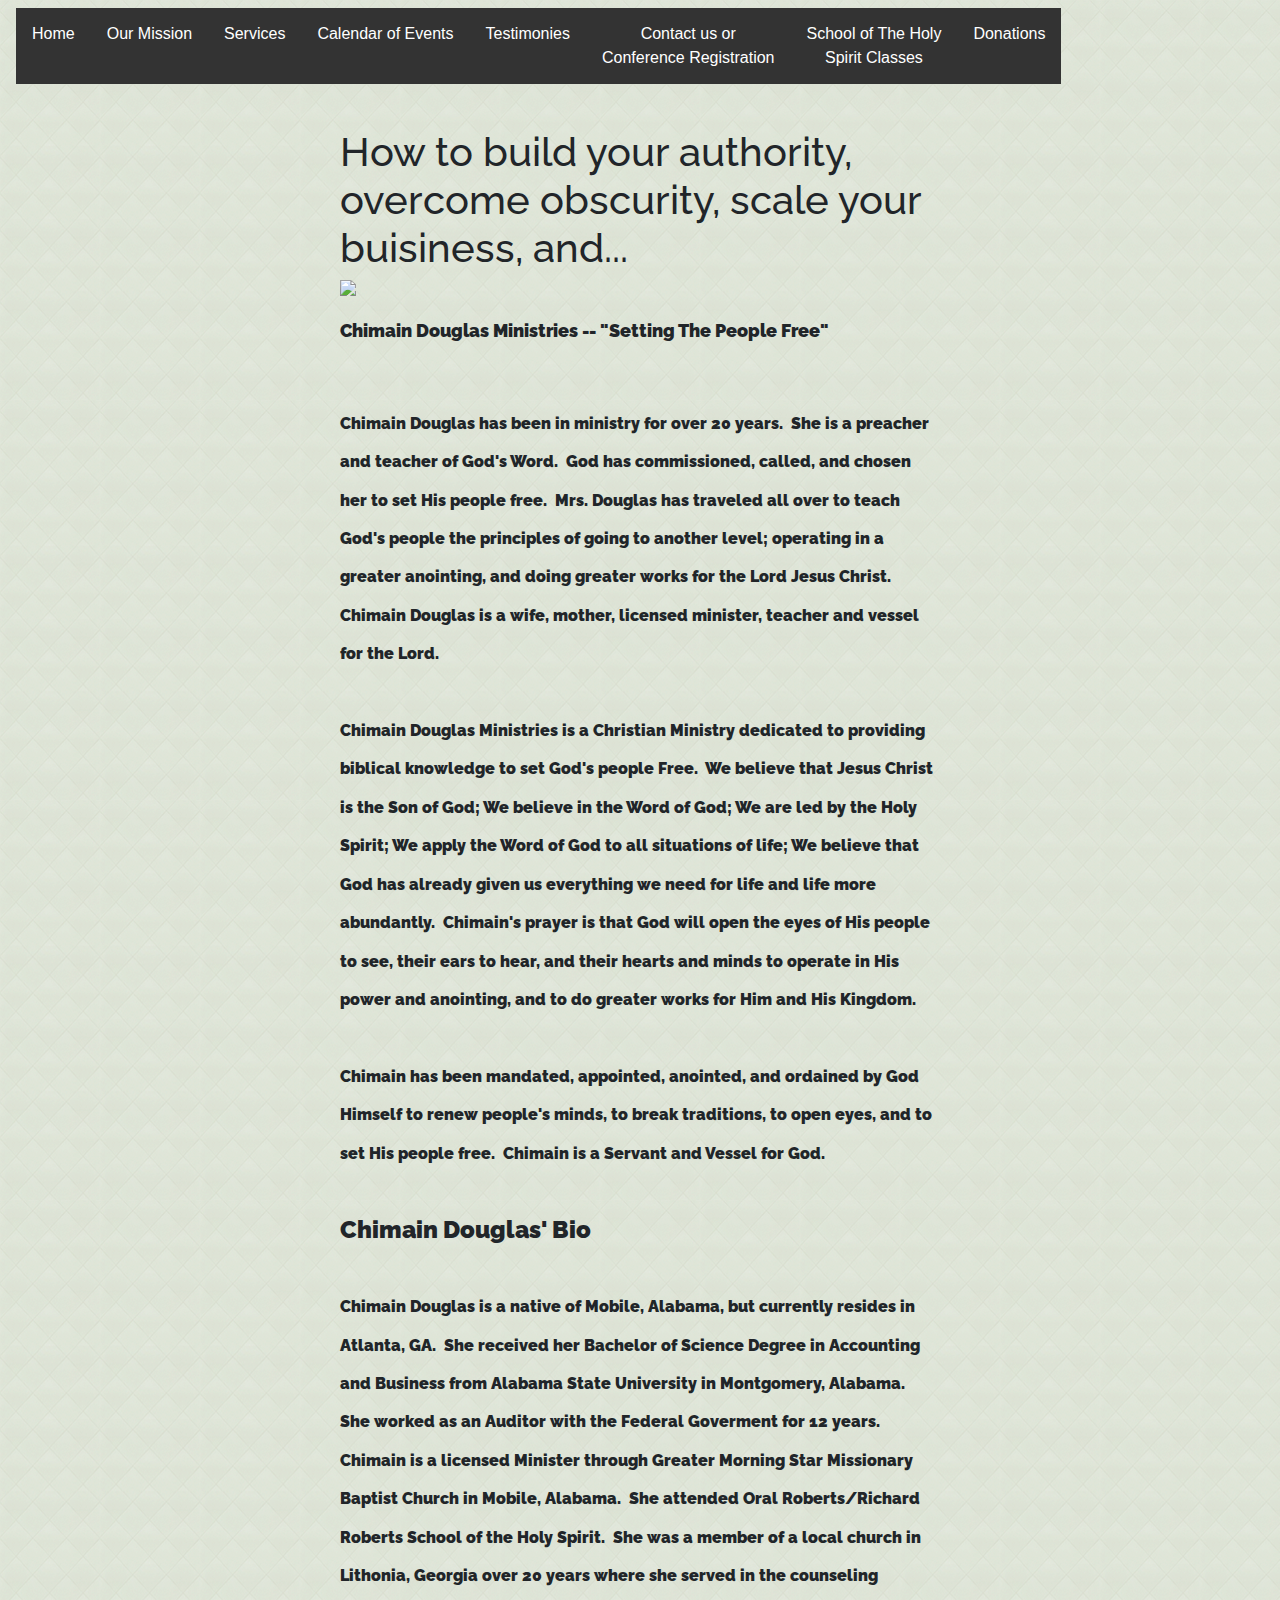
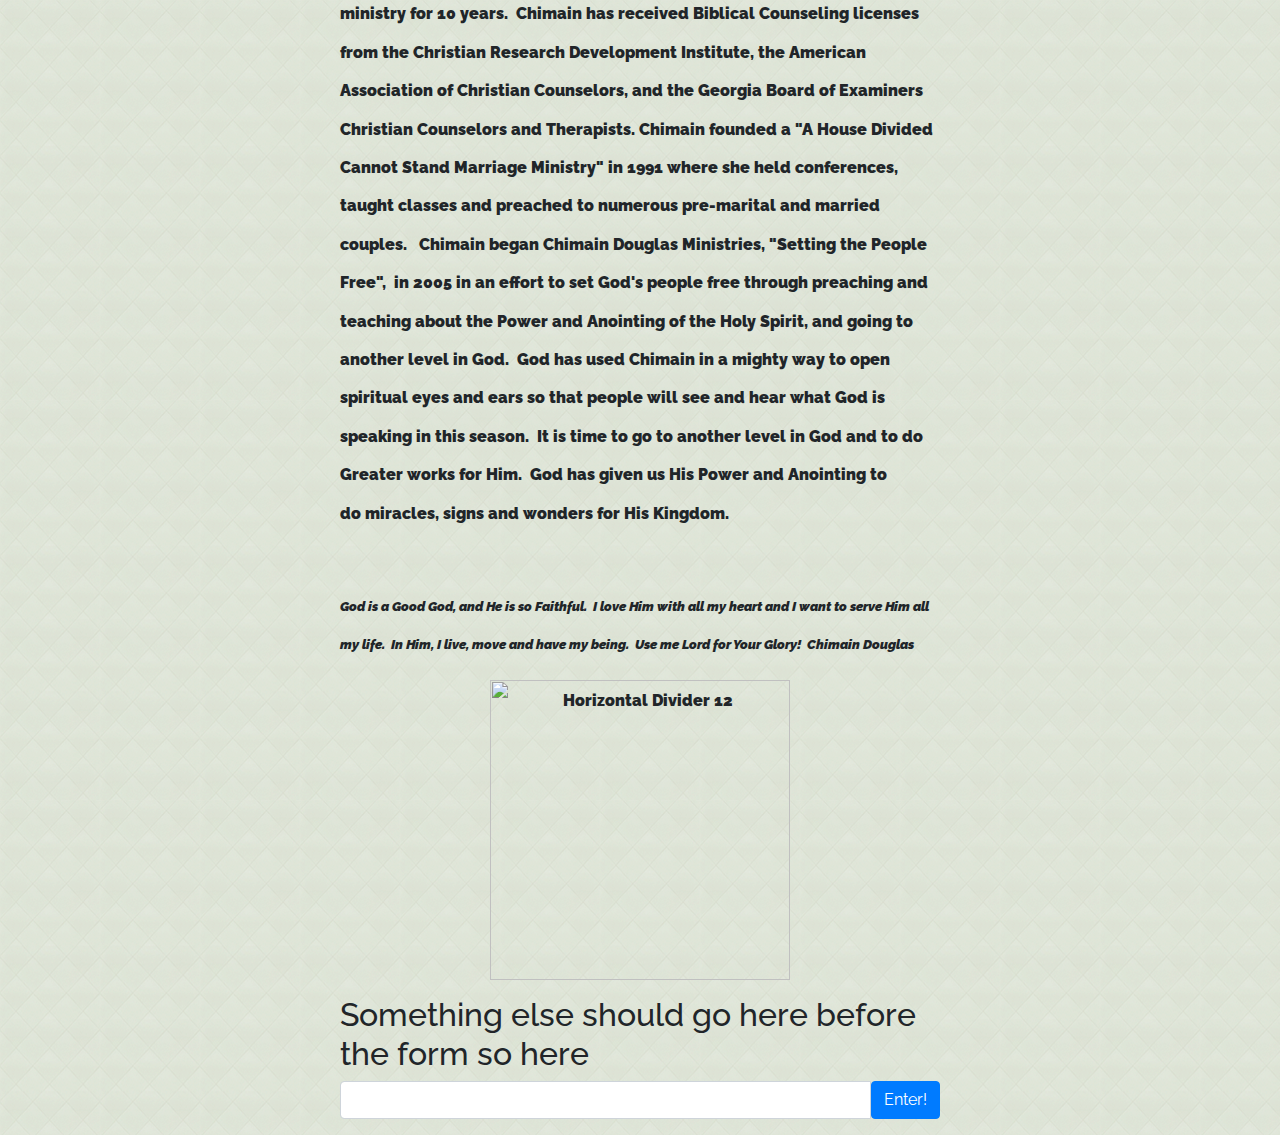
==== index.html @ e7bfa883 "First site upload" ====
<html lang="en">
<head>
	<meta charset="UTF-8">
	<title>Home</title>
	<link rel="stylesheet" href="styles/styles.css">
	<link rel="stylesheet" href="https://stackpath.bootstrapcdn.com/bootstrap/4.3.1/css/bootstrap.min.css">
</head>
<body>

<div class="navbar">

	<div class="navigation">
		<ul>
			<li><a href="index.html">Home</a></li>
			<li><a href="mission.html">Our Mission</a></li>
			<li><a href="services.html">Services</a></li>
			<li><a href="calendar.html">Calendar of Events</a></li>
			<li><a href="testimonies.html">Testimonies</a></li>
			<li><a href="contact.html">Contact us or <br> Conference Registration</a></li>
			<li><a href="classes.html">School of The Holy <br> Spirit Classes</a></li>
			<li><a href="donations.html">Donations</a></li>

		</ul>
	</div>
</div>



	<div class="our-content">
		<h1> How to build your authority, overcome obscurity, scale your buisiness, and... </h1>
		<img src="https://www.belightsoft.com/products/imagetricks/img/intro-video-poster@2x.jpg"> 
<p><div><div align="left"><p><font size="5"><font size="+0"><font size="4"><strong>Chimain Douglas Ministries -- &quot;Setting
         The People Free&quot;<br /><br /></strong></font></font></font></p><p><font size="3">Chimain Douglas has been in ministry
         for over 20 years.&nbsp; She is a preacher and teacher of God&#39;s Word.&nbsp; God has commissioned, called, and chosen her
         to set His people free.&nbsp; Mrs. Douglas has traveled all over to teach God&#39;s people the principles of going to another
         level; operating in a greater anointing, and doing greater works for the Lord Jesus Christ.&nbsp; Chimain Douglas is a wife,
         mother, licensed minister, teacher&nbsp;and vessel for the Lord.</font> <br /><br /><font size="3">Chimain Douglas Ministries
         is a Christian Ministry dedicated to providing biblical knowledge to set God&#39;s people Free.&nbsp; We believe that Jesus
         Christ is the Son of God; We believe in the Word of God; We are led by the Holy Spirit; We apply the Word of God to all situations
         of life; We believe that God has already given us everything we need for life and life more abundantly.&nbsp; Chimain&#39;s
         prayer is that God will open the eyes of His people to see, their ears to hear, and their hearts and minds to operate in His
         power and anointing, and to do greater works for Him and His Kingdom.&nbsp;&nbsp;<br /><br />Chimain has been mandated, appointed,
         anointed, and ordained by God Himself to renew people&#39;s minds, to break traditions, to open eyes, and to set His people
         free.&nbsp; Chimain is a Servant and Vessel for God.<br /><br /><font size="5"><strong>Chimain Douglas&#39; Bio<br /><br /></strong></font>Chimain
         Douglas is a native of Mobile, Alabama, but currently resides in Atlanta, GA.&nbsp; She received her Bachelor of Science Degree
         in Accounting and Business from Alabama State University in Montgomery, Alabama.&nbsp; She worked as an Auditor with the Federal
         Goverment for 12 years.&nbsp; Chimain is a licensed Minister through Greater Morning Star Missionary Baptist Church in Mobile,
         Alabama.&nbsp; She attended Oral Roberts/Richard Roberts School of the Holy Spirit.&nbsp; She was a member of a local church
         in Lithonia, Georgia&nbsp;over 20 years where she served in the counseling ministry for 10 years.&nbsp; Chimain has received&nbsp;Biblical
         Counseling&nbsp;licenses from the Christian Research Development Institute, the American Association of Christian Counselors,
         and the&nbsp;Georgia Board of Examiners Christian Counselors and Therapists. Chimain&nbsp;founded a &quot;A House Divided
         Cannot Stand Marriage Ministry&quot;&nbsp;in 1991 where she held conferences, taught classes and preached to numerous pre-marital
         and married couples.&nbsp;&nbsp; Chimain began Chimain Douglas Ministries, &quot;Setting the People Free&quot;, &nbsp;in 2005
         in an effort to set God&#39;s people free&nbsp;through preaching and teaching about the Power and Anointing of the Holy Spirit,
         and going to another level in God.&nbsp; God has used Chimain in a mighty way to open spiritual eyes and ears so that people
         will see and hear what God is speaking in this season.&nbsp; It is time to go to another level in God and to do Greater works
         for&nbsp;Him.&nbsp; God has given us His Power and Anointing to do&nbsp;miracles, signs and wonders for His Kingdom.<br /></font></p><br
         /><em><font size="2">God is a Good God, and He is so Faithful.&nbsp; I love Him with all my heart and I want to serve Him
         all my life.&nbsp; In Him, I live, move and have my being.&nbsp; Use me Lord for Your Glory!&nbsp; Chimain Douglas<br /></font></em><!--"''"--></div></div>
      </p>
      <p style="text-align:center;"><img alt="Horizontal Divider 12" border="" src="/imagelib/sitebuilder/pictures/hrlines/hr18.jpg" vspace="0" hspace="5" width="300"></p>		
		<h2> Something else should go here before the form so here </h2>

		<form>
			<div class="input-group">
				<input type="email" class="form-control" id="exampleInputEmail1">
				<span class="input-group-btn">
					<button type="submit" class="btn btn-primary"> Enter! </button>
				</span>
		</form>
	</div>

</body>
</html>
---- styles/styles.css ----
@import url('http://fonts.googleapis.com/css?family=Raleway');

body {
	font-family: 'Raleway', sans-serif;
	font-weight: 900;
	line-height: 2.3em;
	background-image: url("../images/beige-tiles.png");
}

.our-content {
	font-family: 'Raleway', sans-serif;
	font-weight: 900;
	max-width: 600px;
	margin: auto;
	line-height: 2.4em;
	padding-top: 20px;
}


button:hover {
	background-color: orange;
}

ul {
	list-style-type: none;
	margin: 0;
	padding: 0;
	overflow: hidden;
	background-color: #333;
}

li {
	float: left;
}

li a {
	display: block;
	color: white;
	text-align: center;
	padding: 14px 16px;
	text-decoration: none;
}

li a:hover {
	background-color: #111;
}



/* navbar class from new birth see site again for details */
.header_bottom {
    padding: 0 45px;
    background-color: #fff;
    -webkit-transition: all .2s ease 0s;
    -moz-transition: all .2s ease 0s;
    -o-transition: all .2s ease 0s;
    transition: all .2s ease 0s;
}

/* how to make navbar transparent 

(or try <div class="navbar">
// your navbar content
</div> ?) 


*/
.navbar-inner {
    background:transparent;
}

.navbar.transparent.navbar-inverse .navbar-inner {
    border-width: 0px;
    -webkit-box-shadow: 0px 0px;
    box-shadow: 0px 0px;
    background-color: rgba(0,0,0,0.0);
    background-image: -webkit-gradient(linear, 50.00% 0.00%, 50.00% 100.00%, color-stop( 0% , rgba(0,0,0,0.00)),color-stop( 100% , rgba(0,0,0,0.00)));
    background-image: -webkit-linear-gradient(270deg,rgba(0,0,0,0.00) 0%,rgba(0,0,0,0.00) 100%);
    background-image: linear-gradient(180deg,rgba(0,0,0,0.00) 0%,rgba(0,0,0,0.00) 100%);
}
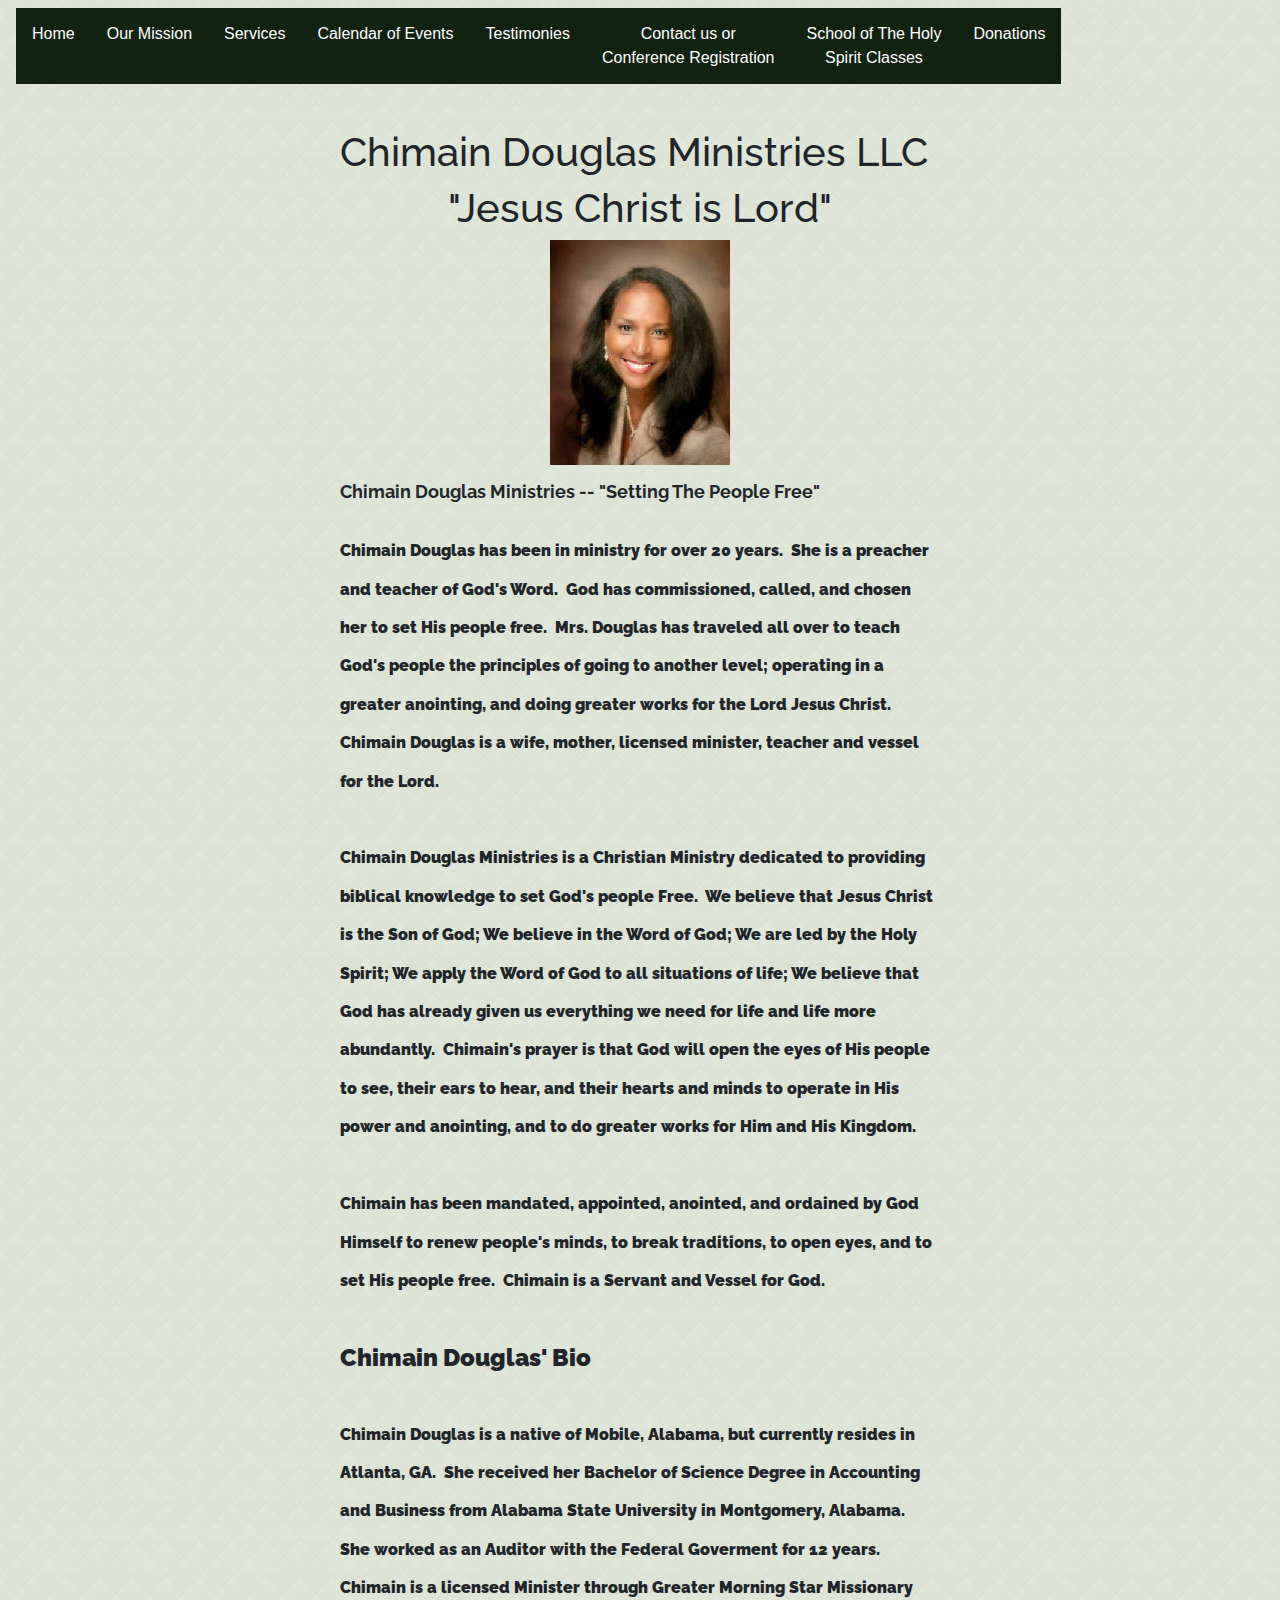
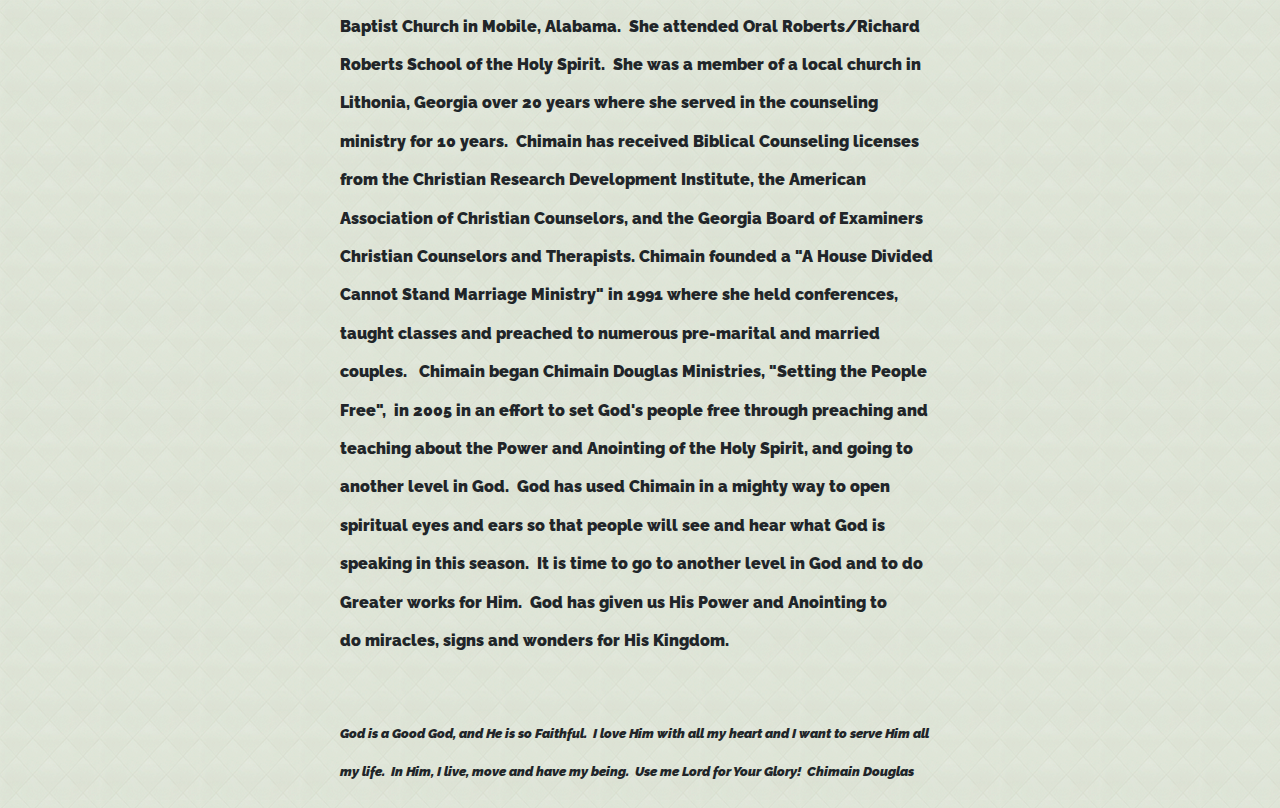
==== commit cec35e8d: "CSS/page structural reformatting" ====
--- a/index.html
+++ b/index.html
@@ -27,48 +27,50 @@
 
 
 	<div class="our-content">
-		<h1> How to build your authority, overcome obscurity, scale your buisiness, and... </h1>
-		<img src="https://www.belightsoft.com/products/imagetricks/img/intro-video-poster@2x.jpg"> 
-<p><div><div align="left"><p><font size="5"><font size="+0"><font size="4"><strong>Chimain Douglas Ministries -- &quot;Setting
-         The People Free&quot;<br /><br /></strong></font></font></font></p><p><font size="3">Chimain Douglas has been in ministry
-         for over 20 years.&nbsp; She is a preacher and teacher of God&#39;s Word.&nbsp; God has commissioned, called, and chosen her
-         to set His people free.&nbsp; Mrs. Douglas has traveled all over to teach God&#39;s people the principles of going to another
-         level; operating in a greater anointing, and doing greater works for the Lord Jesus Christ.&nbsp; Chimain Douglas is a wife,
-         mother, licensed minister, teacher&nbsp;and vessel for the Lord.</font> <br /><br /><font size="3">Chimain Douglas Ministries
-         is a Christian Ministry dedicated to providing biblical knowledge to set God&#39;s people Free.&nbsp; We believe that Jesus
-         Christ is the Son of God; We believe in the Word of God; We are led by the Holy Spirit; We apply the Word of God to all situations
-         of life; We believe that God has already given us everything we need for life and life more abundantly.&nbsp; Chimain&#39;s
-         prayer is that God will open the eyes of His people to see, their ears to hear, and their hearts and minds to operate in His
-         power and anointing, and to do greater works for Him and His Kingdom.&nbsp;&nbsp;<br /><br />Chimain has been mandated, appointed,
-         anointed, and ordained by God Himself to renew people&#39;s minds, to break traditions, to open eyes, and to set His people
-         free.&nbsp; Chimain is a Servant and Vessel for God.<br /><br /><font size="5"><strong>Chimain Douglas&#39; Bio<br /><br /></strong></font>Chimain
-         Douglas is a native of Mobile, Alabama, but currently resides in Atlanta, GA.&nbsp; She received her Bachelor of Science Degree
-         in Accounting and Business from Alabama State University in Montgomery, Alabama.&nbsp; She worked as an Auditor with the Federal
-         Goverment for 12 years.&nbsp; Chimain is a licensed Minister through Greater Morning Star Missionary Baptist Church in Mobile,
-         Alabama.&nbsp; She attended Oral Roberts/Richard Roberts School of the Holy Spirit.&nbsp; She was a member of a local church
-         in Lithonia, Georgia&nbsp;over 20 years where she served in the counseling ministry for 10 years.&nbsp; Chimain has received&nbsp;Biblical
-         Counseling&nbsp;licenses from the Christian Research Development Institute, the American Association of Christian Counselors,
-         and the&nbsp;Georgia Board of Examiners Christian Counselors and Therapists. Chimain&nbsp;founded a &quot;A House Divided
-         Cannot Stand Marriage Ministry&quot;&nbsp;in 1991 where she held conferences, taught classes and preached to numerous pre-marital
-         and married couples.&nbsp;&nbsp; Chimain began Chimain Douglas Ministries, &quot;Setting the People Free&quot;, &nbsp;in 2005
-         in an effort to set God&#39;s people free&nbsp;through preaching and teaching about the Power and Anointing of the Holy Spirit,
-         and going to another level in God.&nbsp; God has used Chimain in a mighty way to open spiritual eyes and ears so that people
-         will see and hear what God is speaking in this season.&nbsp; It is time to go to another level in God and to do Greater works
-         for&nbsp;Him.&nbsp; God has given us His Power and Anointing to do&nbsp;miracles, signs and wonders for His Kingdom.<br /></font></p><br
-         /><em><font size="2">God is a Good God, and He is so Faithful.&nbsp; I love Him with all my heart and I want to serve Him
-         all my life.&nbsp; In Him, I live, move and have my being.&nbsp; Use me Lord for Your Glory!&nbsp; Chimain Douglas<br /></font></em><!--"''"--></div></div>
-      </p>
-      <p style="text-align:center;"><img alt="Horizontal Divider 12" border="" src="/imagelib/sitebuilder/pictures/hrlines/hr18.jpg" vspace="0" hspace="5" width="300"></p>		
-		<h2> Something else should go here before the form so here </h2>
+		<h1> Chimain Douglas Ministries LLC </h1>
+		<div align="center">
+		<h1> "Jesus Christ is Lord" </h1>
+		</div>
+		<div align="center">
+			<img src="images/chimain1.jpg" alt="Flowers in Chania">
+		</div> 
+		<p>
+			<div>
+				<div align="left">
+					<strong><h2><font size="5"><font size="+0"><font size="4"><strong>Chimain Douglas Ministries -- &quot;Setting
+         				The People Free&quot;<br /><br /></strong></font></font></font>
+         			</h2></strong>
+	         			<p><font size="3">Chimain Douglas has been in ministry
+	         for over 20 years.&nbsp; She is a preacher and teacher of God&#39;s Word.&nbsp; God has commissioned, called, and chosen her
+	         to set His people free.&nbsp; Mrs. Douglas has traveled all over to teach God&#39;s people the principles of going to another
+	         level; operating in a greater anointing, and doing greater works for the Lord Jesus Christ.&nbsp; Chimain Douglas is a wife,
+	         mother, licensed minister, teacher&nbsp;and vessel for the Lord.</font> <br /><br /><font size="3">Chimain Douglas Ministries
+	         is a Christian Ministry dedicated to providing biblical knowledge to set God&#39;s people Free.&nbsp; We believe that Jesus
+	         Christ is the Son of God; We believe in the Word of God; We are led by the Holy Spirit; We apply the Word of God to all situations
+	         of life; We believe that God has already given us everything we need for life and life more abundantly.&nbsp; Chimain&#39;s
+	         prayer is that God will open the eyes of His people to see, their ears to hear, and their hearts and minds to operate in His
+	         power and anointing, and to do greater works for Him and His Kingdom.&nbsp;&nbsp;<br /><br />Chimain has been mandated, appointed,
+	         anointed, and ordained by God Himself to renew people&#39;s minds, to break traditions, to open eyes, and to set His people
+	         free.&nbsp; Chimain is a Servant and Vessel for God.<br /><br /><font size="5"><strong>Chimain Douglas&#39; Bio<br /><br /></strong></font>Chimain
+	         Douglas is a native of Mobile, Alabama, but currently resides in Atlanta, GA.&nbsp; She received her Bachelor of Science Degree
+	         in Accounting and Business from Alabama State University in Montgomery, Alabama.&nbsp; She worked as an Auditor with the Federal
+	         Goverment for 12 years.&nbsp; Chimain is a licensed Minister through Greater Morning Star Missionary Baptist Church in Mobile,
+	         Alabama.&nbsp; She attended Oral Roberts/Richard Roberts School of the Holy Spirit.&nbsp; She was a member of a local church
+	         in Lithonia, Georgia&nbsp;over 20 years where she served in the counseling ministry for 10 years.&nbsp; Chimain has received&nbsp;Biblical
+	         Counseling&nbsp;licenses from the Christian Research Development Institute, the American Association of Christian Counselors,
+	         and the&nbsp;Georgia Board of Examiners Christian Counselors and Therapists. Chimain&nbsp;founded a &quot;A House Divided
+	         Cannot Stand Marriage Ministry&quot;&nbsp;in 1991 where she held conferences, taught classes and preached to numerous pre-marital
+	         and married couples.&nbsp;&nbsp; Chimain began Chimain Douglas Ministries, &quot;Setting the People Free&quot;, &nbsp;in 2005
+	         in an effort to set God&#39;s people free&nbsp;through preaching and teaching about the Power and Anointing of the Holy Spirit,
+	         and going to another level in God.&nbsp; God has used Chimain in a mighty way to open spiritual eyes and ears so that people
+	         will see and hear what God is speaking in this season.&nbsp; It is time to go to another level in God and to do Greater works
+	         for&nbsp;Him.&nbsp; God has given us His Power and Anointing to do&nbsp;miracles, signs and wonders for His Kingdom.<br /></font></p><br
+	         /><em><font size="2">God is a Good God, and He is so Faithful.&nbsp; I love Him with all my heart and I want to serve Him
+	         all my life.&nbsp; In Him, I live, move and have my being.&nbsp; Use me Lord for Your Glory!&nbsp; Chimain Douglas<br /></font></em><!--"''"--></div>
+	         </div>
+      		</p>
+	</div>
 
-		<form>
-			<div class="input-group">
-				<input type="email" class="form-control" id="exampleInputEmail1">
-				<span class="input-group-btn">
-					<button type="submit" class="btn btn-primary"> Enter! </button>
-				</span>
-		</form>
-	</div>
 
 </body>
 </html>--- a/styles/styles.css
+++ b/styles/styles.css
@@ -26,7 +26,15 @@
 	margin: 0;
 	padding: 0;
 	overflow: hidden;
-	background-color: #333;
+	background-color: #121;
+}
+
+ul.a {
+	list-style-type: none;
+	margin: 0;
+	padding: 0;
+	overflow: hidden;
+	background-color: transparent;
 }
 
 li {
@@ -65,6 +73,14 @@
 
 
 */
+.navbar {
+   background-color: transparent;
+   background: transparent;
+   border-color: transparent;
+}
+
+.navbar li { color: #000 } 
+
 .navbar-inner {
     background:transparent;
 }
